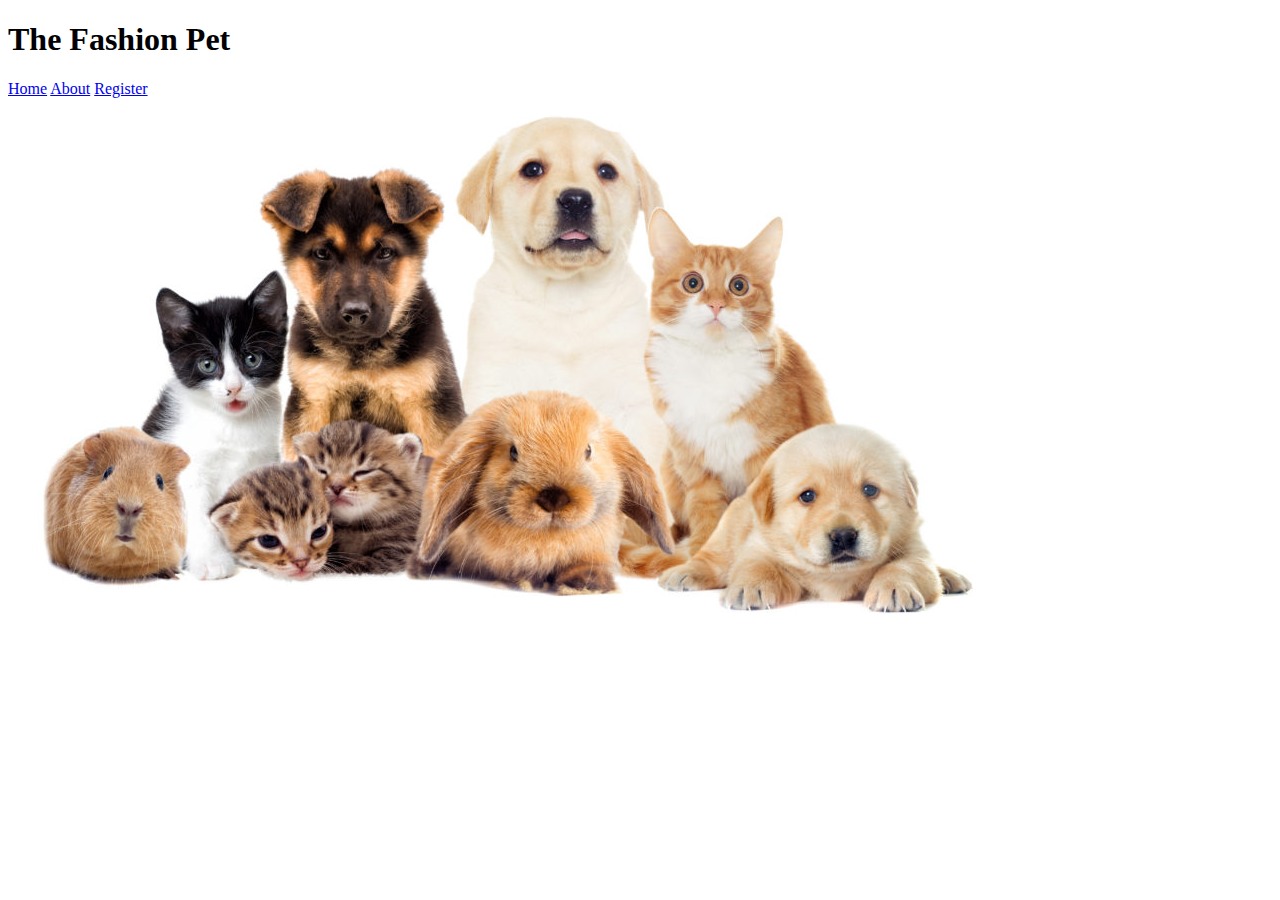
==== petSalon/index.html @ 5b34e01b "update" ====
<!DOCTYPE html>
<html lang="en">
<head>
    <meta charset="UTF-8">
    <meta name="viewport" content="width=device-width, initial-scale=1.0">
    <title>Pet Salon</title>
</head>
<body>

    <header>
        <h1>The Fashion Pet</h1>
        <nav id="menu">
            <a href="index.html">Home</a>
            <a href="about.html">About</a>
            <a href="register.html">Register</a>
        </nav>

    </header>
    
    <main>
        <img src="Pets.png" alt="pet image">
    </main>

    <footer>
        <div id="info" class="info">
            
        </div>
    </footer>

</body>
</html>
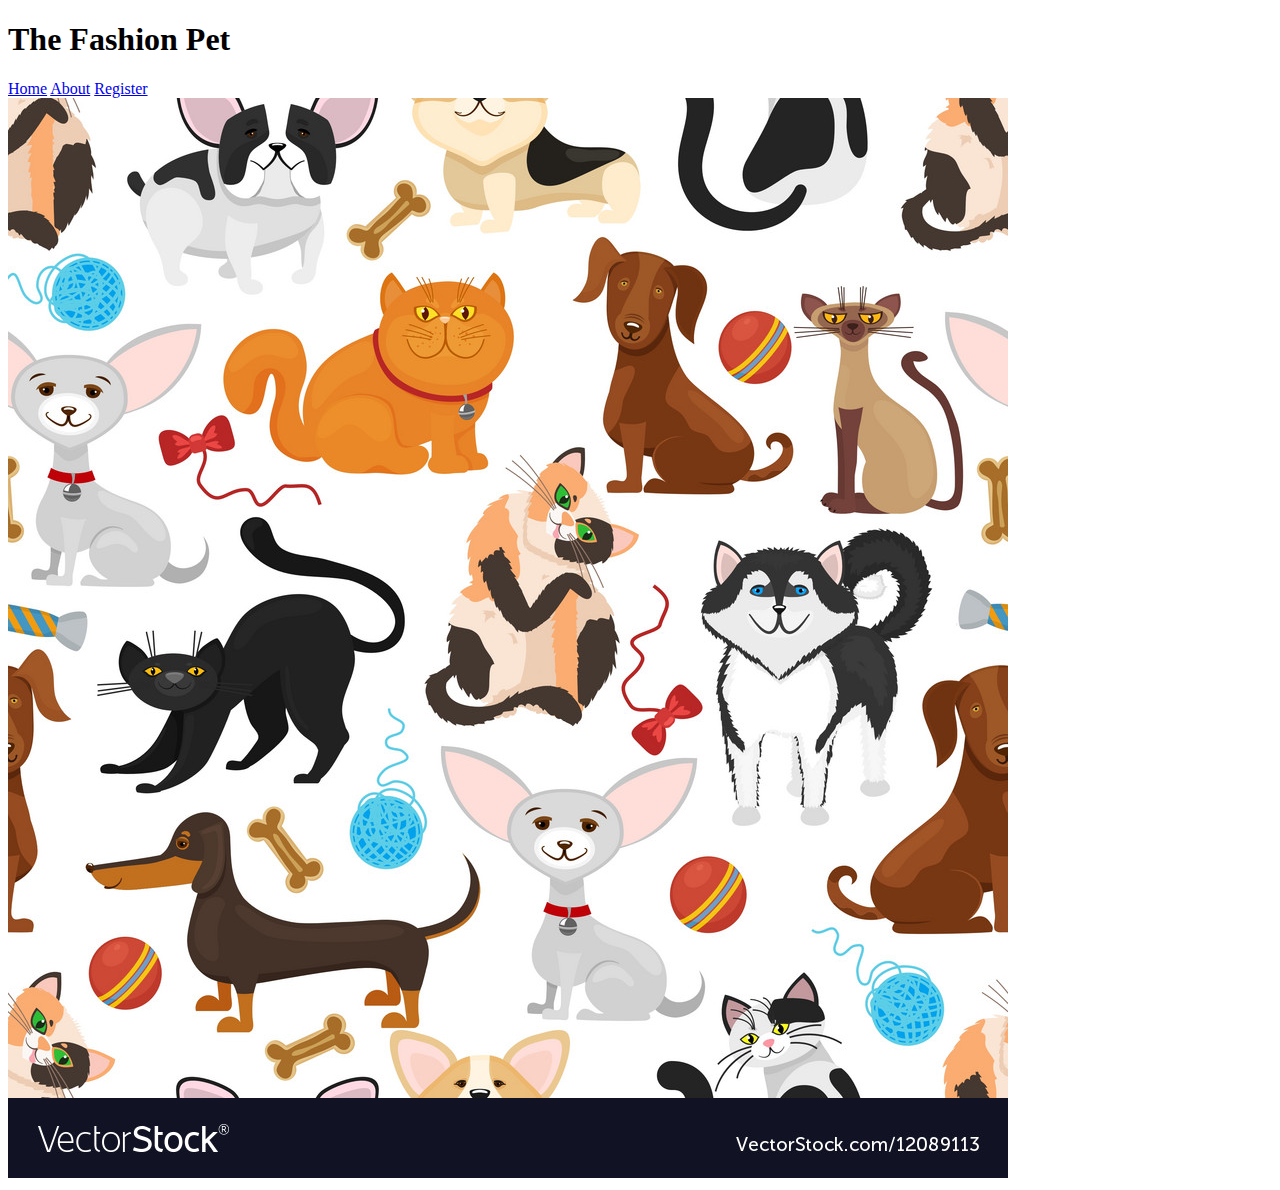
==== commit e070f747: "update" ====
--- a/petSalon/index.html
+++ b/petSalon/index.html
@@ -18,7 +18,7 @@
     </header>
     
     <main>
-        <img src="Pets.png" alt="pet image">
+        <img src="pet-background-dogs-and-cats-seamless-vector-12089113.jpg" alt="pet-baground">
     </main>
 
     <footer>
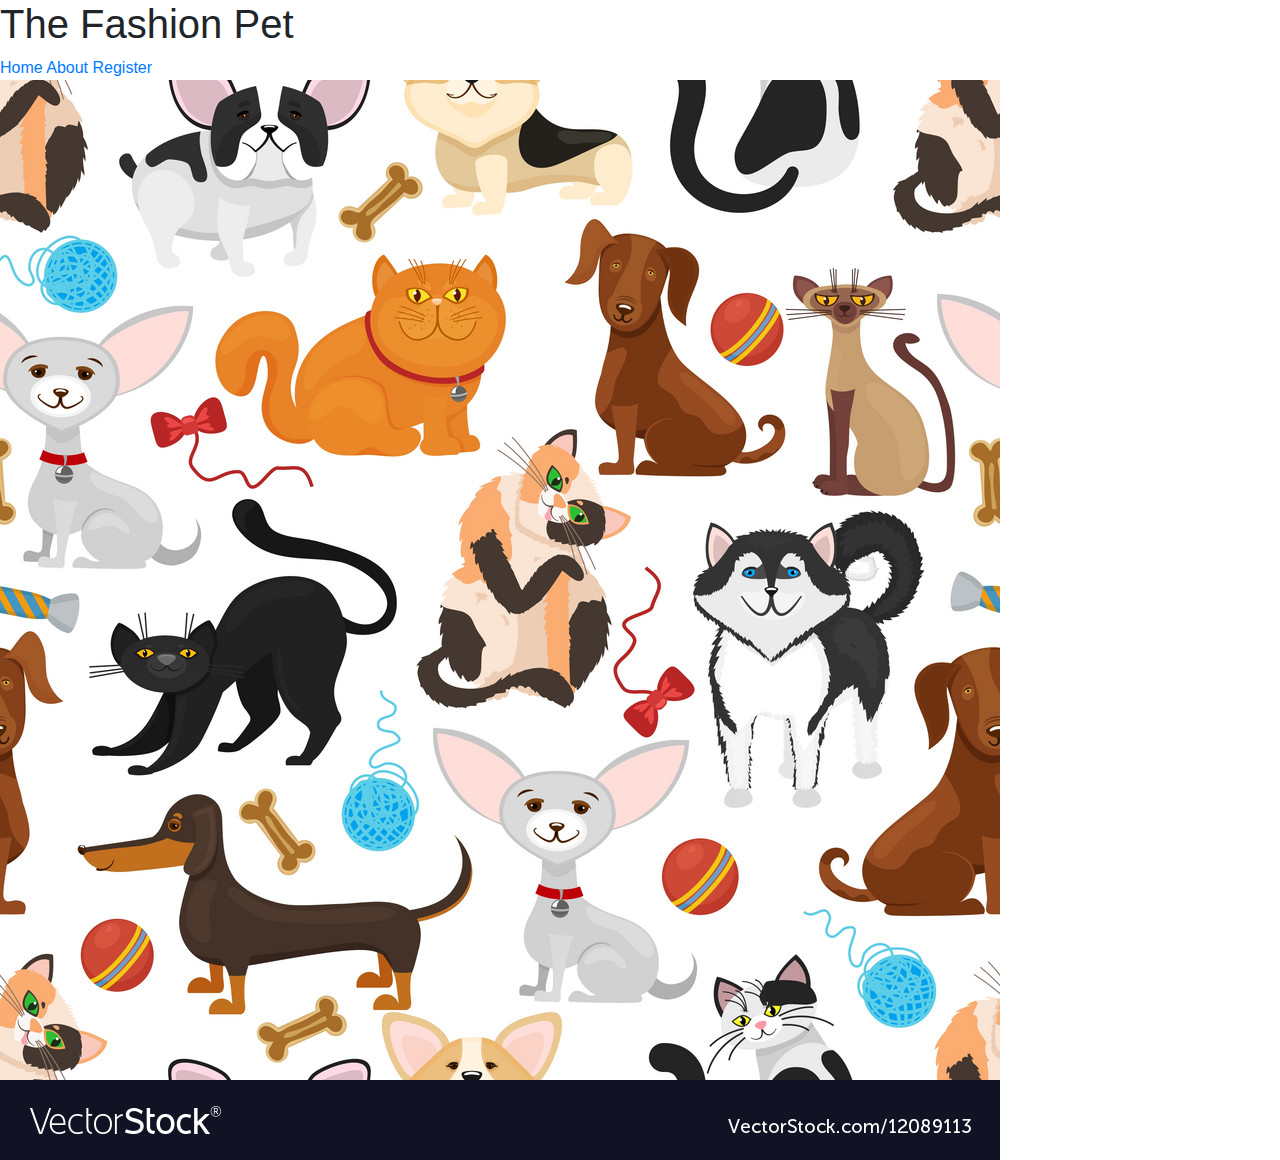
==== commit ec75db61: "commit" ====
--- a/petSalon/index.html
+++ b/petSalon/index.html
@@ -3,6 +3,8 @@
 <head>
     <meta charset="UTF-8">
     <meta name="viewport" content="width=device-width, initial-scale=1.0">
+    <link rel="stylesheet" href="https://stackpath.bootstrapcdn.com/bootstrap/4.4.1/css/bootstrap.min.css"
+        integrity="sha384-Vkoo8x4CGsO3+Hhxv8T/Q5PaXtkKtu6ug5TOeNV6gBiFeWPGFN9MuhOf23Q9Ifjh" crossorigin="anonymous">
     <title>Pet Salon</title>
 </head>
 <body>
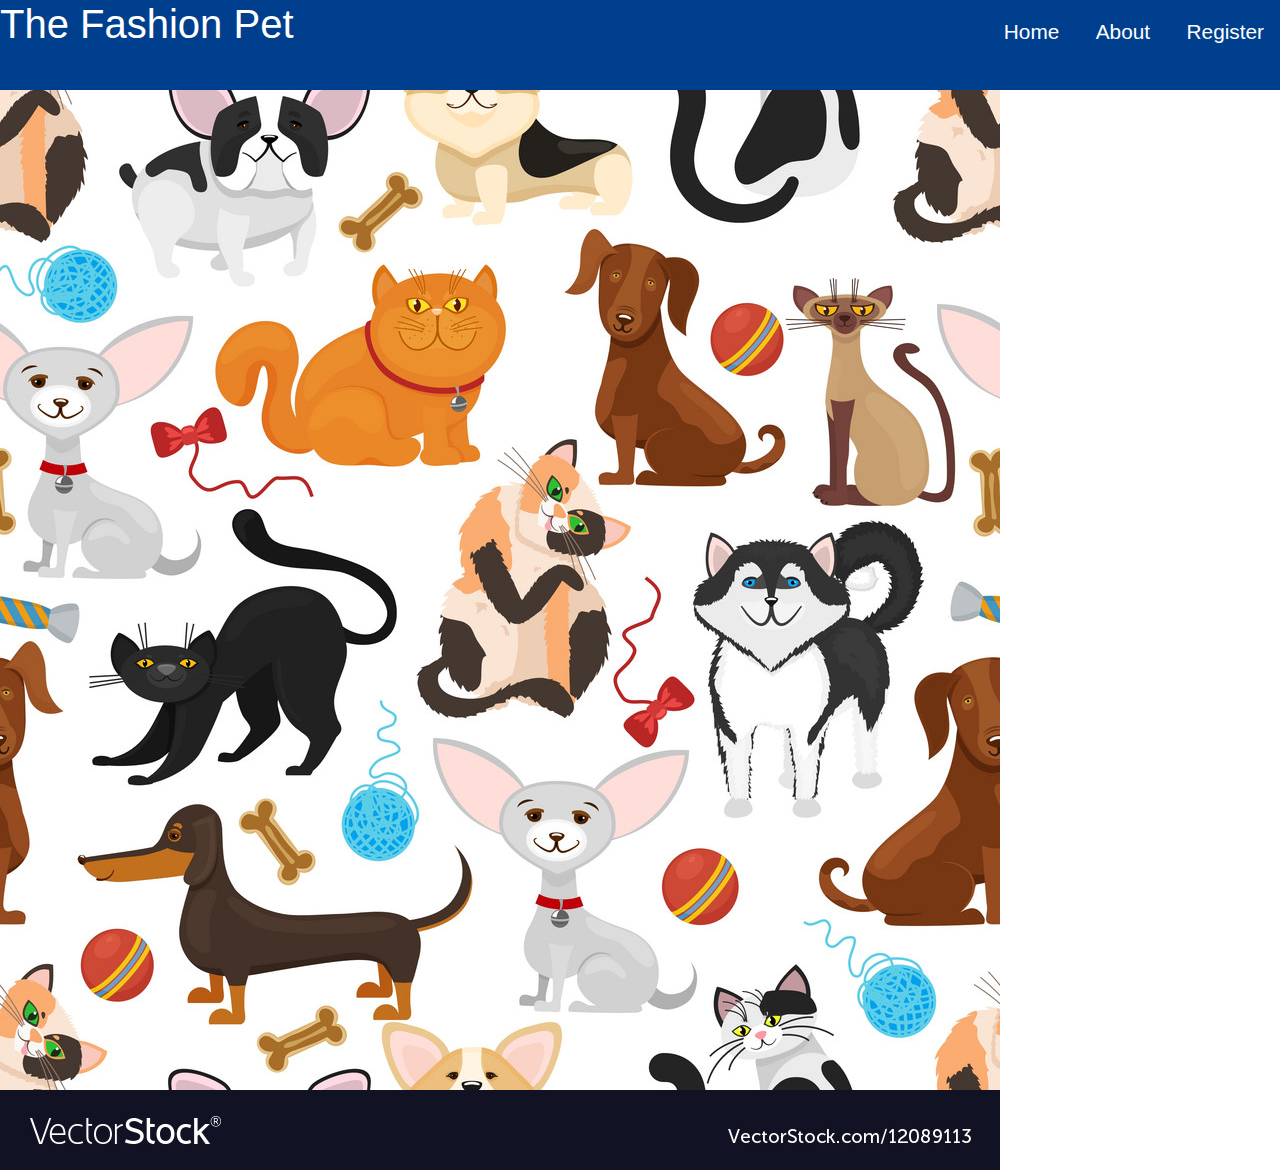
==== commit 9729d035: "update" ====
--- a/petSalon/index.html
+++ b/petSalon/index.html
@@ -5,6 +5,7 @@
     <meta name="viewport" content="width=device-width, initial-scale=1.0">
     <link rel="stylesheet" href="https://stackpath.bootstrapcdn.com/bootstrap/4.4.1/css/bootstrap.min.css"
         integrity="sha384-Vkoo8x4CGsO3+Hhxv8T/Q5PaXtkKtu6ug5TOeNV6gBiFeWPGFN9MuhOf23Q9Ifjh" crossorigin="anonymous">
+    <link rel="stylesheet" href="mystyle.css">
     <title>Pet Salon</title>
 </head>
 <body>
--- a/petSalon/mystyle.css
+++ b/petSalon/mystyle.css
@@ -0,0 +1,27 @@
+.mainreg{
+    width: 90%;
+    margin: auto;
+}
+
+header {
+  background-color: rgb(0, 62, 142);
+  color: white;
+  display: flex;
+  justify-content: space-between;
+  height: 10vh;
+}
+
+nav{
+  margin-top: 1rem;
+}
+
+nav a{
+  color:white;
+  text-decoration: none !important;
+  padding: 1rem;
+  font-size: 1.3rem;
+}
+
+nav a:hover{
+  color: tomato;
+}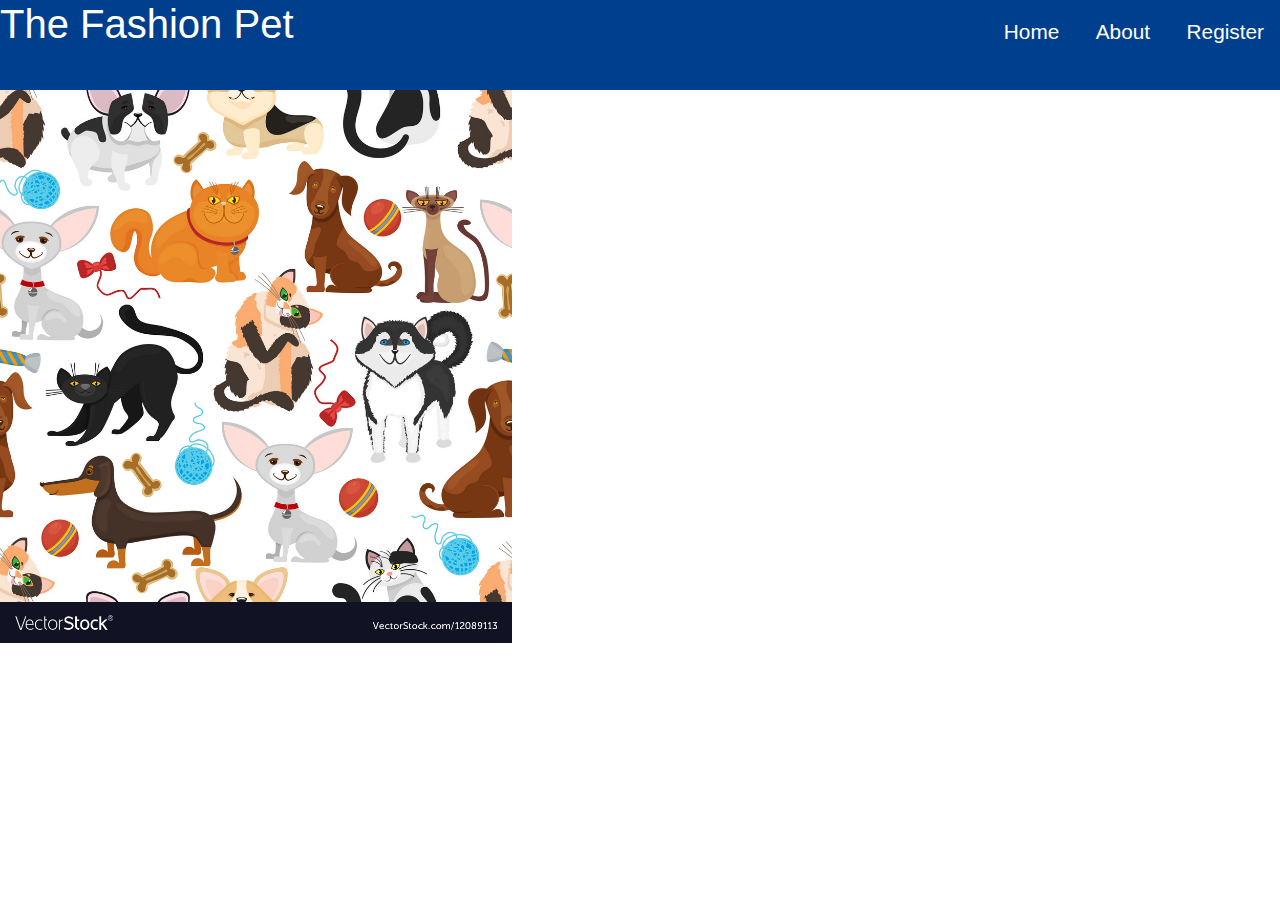
==== commit ca176a8d: "update" ====
--- a/petSalon/index.html
+++ b/petSalon/index.html
@@ -21,7 +21,7 @@
     </header>
     
     <main>
-        <img src="pet-background-dogs-and-cats-seamless-vector-12089113.jpg" alt="pet-baground">
+        <img class="img-logo" src="pet-background-dogs-and-cats-seamless-vector-12089113.jpg" alt="pet-baground">
     </main>
 
     <footer>
--- a/petSalon/mystyle.css
+++ b/petSalon/mystyle.css
@@ -24,4 +24,10 @@
 
 nav a:hover{
   color: tomato;
+}
+
+.img-logo{
+  width: 40%;
+  margin-left: auto;
+  margin-right: auto;
 }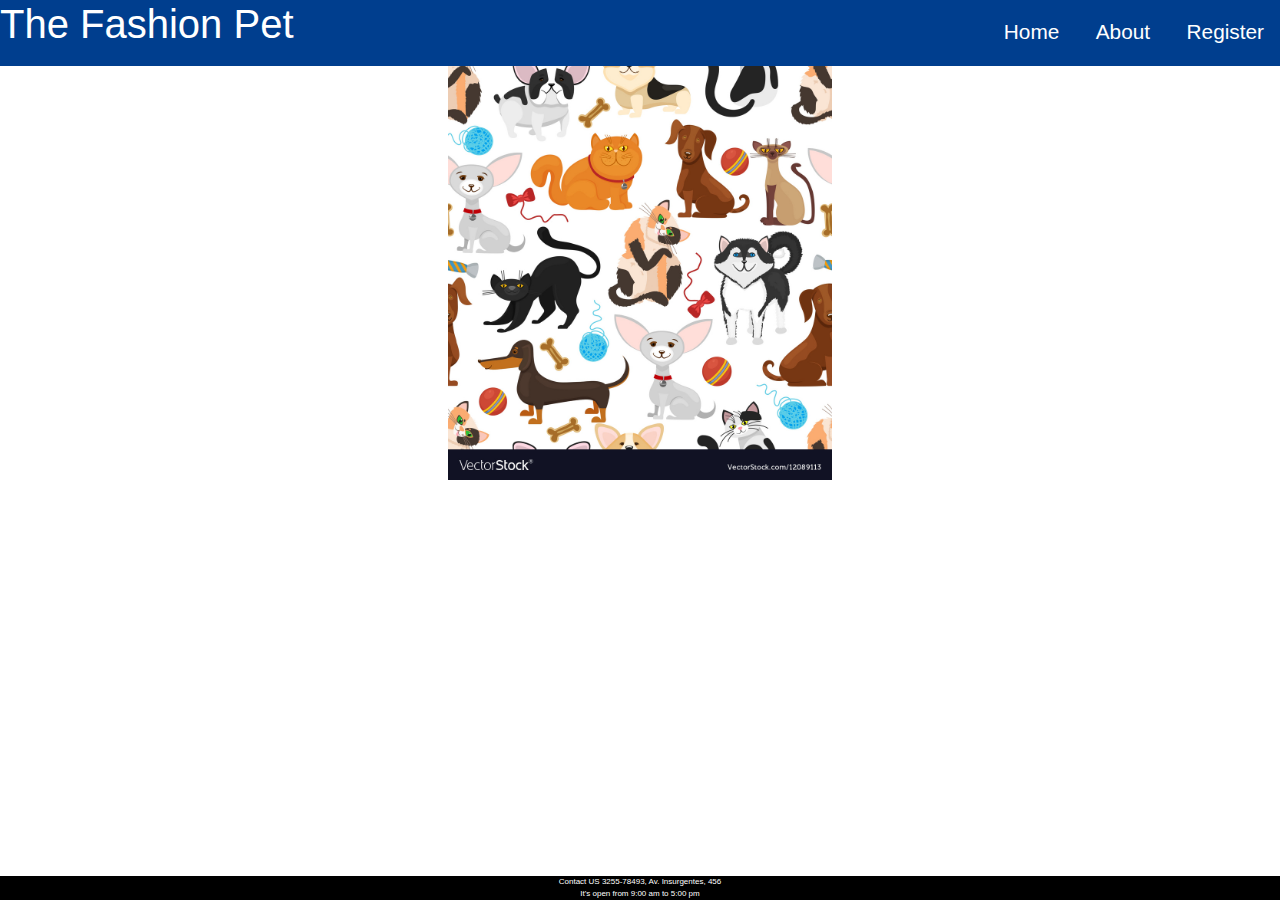
==== commit af247ec6: "update" ====
--- a/petSalon/index.html
+++ b/petSalon/index.html
@@ -1,34 +1,33 @@
 <!DOCTYPE html>
 <html lang="en">
-<head>
-    <meta charset="UTF-8">
-    <meta name="viewport" content="width=device-width, initial-scale=1.0">
-    <link rel="stylesheet" href="https://stackpath.bootstrapcdn.com/bootstrap/4.4.1/css/bootstrap.min.css"
-        integrity="sha384-Vkoo8x4CGsO3+Hhxv8T/Q5PaXtkKtu6ug5TOeNV6gBiFeWPGFN9MuhOf23Q9Ifjh" crossorigin="anonymous">
-    <link rel="stylesheet" href="mystyle.css">
-    <title>Pet Salon</title>
-</head>
-<body>
+  <head>
+      <meta charset="UTF-8">
+      <meta name="viewport" content="width=device-width, initial-scale=1.0">
+      <link rel="stylesheet" href="https://stackpath.bootstrapcdn.com/bootstrap/4.4.1/css/bootstrap.min.css"
+          integrity="sha384-Vkoo8x4CGsO3+Hhxv8T/Q5PaXtkKtu6ug5TOeNV6gBiFeWPGFN9MuhOf23Q9Ifjh" crossorigin="anonymous">
+      <link rel="stylesheet" href="mystyle.css">
+      <title>Pet Salon</title>
+  </head>
+  <body>
 
-    <header>
-        <h1>The Fashion Pet</h1>
-        <nav id="menu">
-            <a href="index.html">Home</a>
-            <a href="about.html">About</a>
-            <a href="register.html">Register</a>
-        </nav>
+      <header>
+          <h1>The Fashion Pet</h1>
+          <nav id="menu">
+              <a href="index.html">Home</a>
+              <a href="about.html">About</a>
+              <a href="register.html">Register</a>
+          </nav>
 
-    </header>
-    
-    <main>
-        <img class="img-logo" src="pet-background-dogs-and-cats-seamless-vector-12089113.jpg" alt="pet-baground">
-    </main>
+      </header>
+      
+      <main>
+          <img class="img-logo" src="pet-background-dogs-and-cats-seamless-vector-12089113.jpg" alt="pet-baground">
+      </main>
 
-    <footer>
-        <div id="info" class="info">
-            
-        </div>
-    </footer>
-
-</body>
+      <footer>
+          <div id="info" class="info">
+          </div>
+      </footer>
+      <script src="myscript.js"></script>
+  </body>
 </html>--- a/petSalon/mystyle.css
+++ b/petSalon/mystyle.css
@@ -8,7 +8,7 @@
   color: white;
   display: flex;
   justify-content: space-between;
-  height: 10vh;
+  height: 7.3vh;
 }
 
 nav{
@@ -27,7 +27,20 @@
 }
 
 .img-logo{
-  width: 40%;
+  width: 30%;
+  display: block;
   margin-left: auto;
   margin-right: auto;
-}+}
+
+main{
+  height: 90vh;
+}
+
+.info {
+  background-color: black;
+  color: white;
+  font-size: .5rem;
+  text-align: center;
+}
+
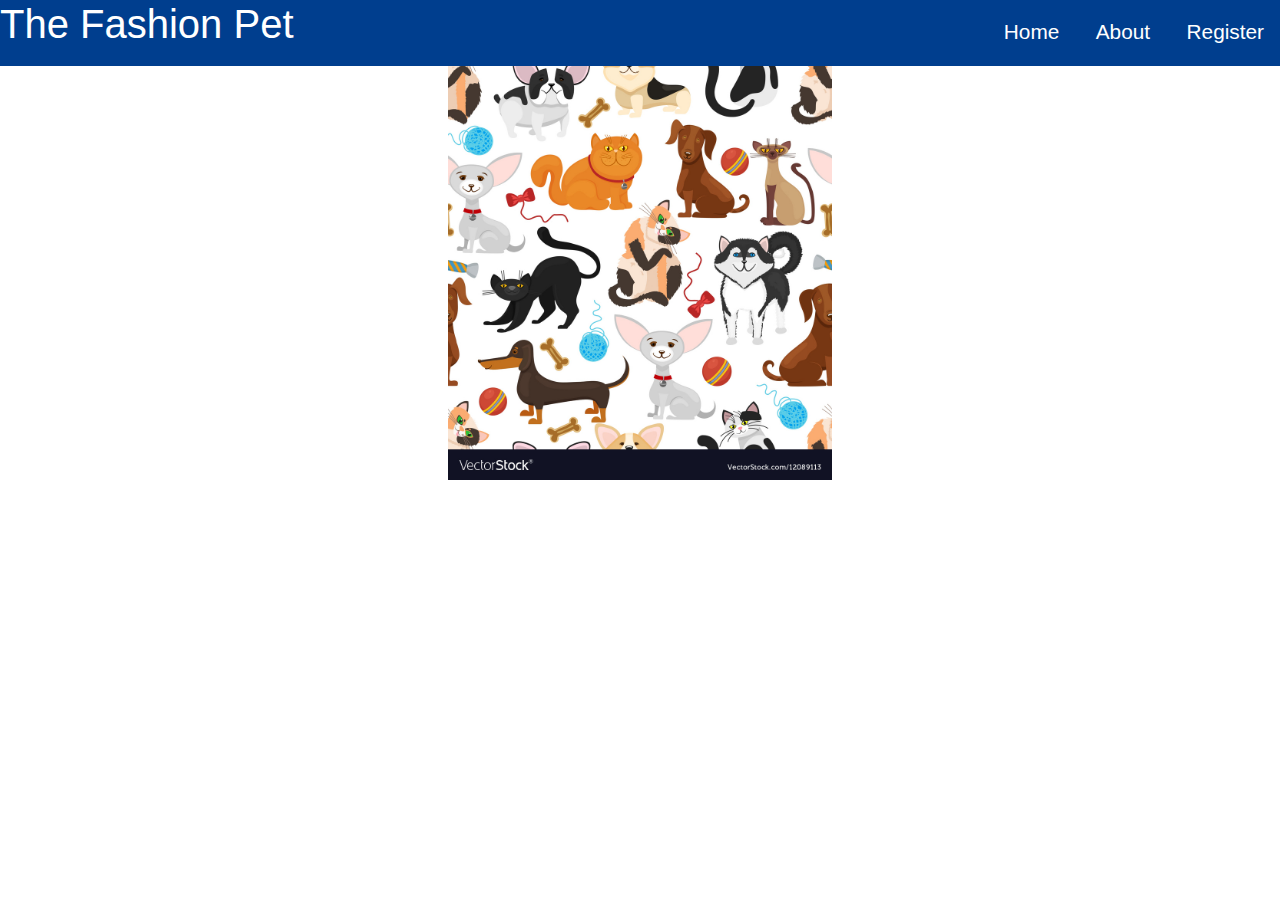
==== commit 8ba8bdc5: "update" ====
--- a/petSalon/index.html
+++ b/petSalon/index.html
@@ -1,33 +1,35 @@
 <!DOCTYPE html>
 <html lang="en">
-  <head>
-      <meta charset="UTF-8">
-      <meta name="viewport" content="width=device-width, initial-scale=1.0">
-      <link rel="stylesheet" href="https://stackpath.bootstrapcdn.com/bootstrap/4.4.1/css/bootstrap.min.css"
-          integrity="sha384-Vkoo8x4CGsO3+Hhxv8T/Q5PaXtkKtu6ug5TOeNV6gBiFeWPGFN9MuhOf23Q9Ifjh" crossorigin="anonymous">
-      <link rel="stylesheet" href="mystyle.css">
-      <title>Pet Salon</title>
-  </head>
-  <body>
 
-      <header>
-          <h1>The Fashion Pet</h1>
-          <nav id="menu">
-              <a href="index.html">Home</a>
-              <a href="about.html">About</a>
-              <a href="register.html">Register</a>
-          </nav>
+<head>
+  <meta charset="UTF-8">
+  <meta name="viewport" content="width=device-width, initial-scale=1.0">
+  <link rel="stylesheet" href="https://stackpath.bootstrapcdn.com/bootstrap/4.4.1/css/bootstrap.min.css"
+    integrity="sha384-Vkoo8x4CGsO3+Hhxv8T/Q5PaXtkKtu6ug5TOeNV6gBiFeWPGFN9MuhOf23Q9Ifjh" crossorigin="anonymous">
+  <link rel="stylesheet" href="mystyle.css">
+  <title>Pet Salon</title>
+</head>
 
-      </header>
-      
-      <main>
-          <img class="img-logo" src="pet-background-dogs-and-cats-seamless-vector-12089113.jpg" alt="pet-baground">
-      </main>
+<body>
+  <header>
+    <h1>The Fashion Pet</h1>
+    <nav id="menu">
+      <a href="index.html">Home</a>
+      <a href="about.html">About</a>
+      <a href="register.html">Register</a>
+    </nav>
+  </header>
 
-      <footer>
-          <div id="info" class="info">
-          </div>
-      </footer>
-      <script src="myscript.js"></script>
-  </body>
+  <main>
+    <img class="img-logo" src="pet-background-dogs-and-cats-seamless-vector-12089113.jpg" alt="pet image">
+  </main>
+
+  <footer>
+    <div id="info" class="info">
+      <p>lkasjdflajsdfl</p>
+    </div>
+  </footer>
+  <script src="myscript.js"></script>
+</body>
+
 </html>--- a/petSalon/mystyle.css
+++ b/petSalon/mystyle.css
@@ -44,3 +44,9 @@
   text-align: center;
 }
 
+.register {
+  margin: 1rem;
+  display: flex;
+  justify-content: space-around;
+}
+
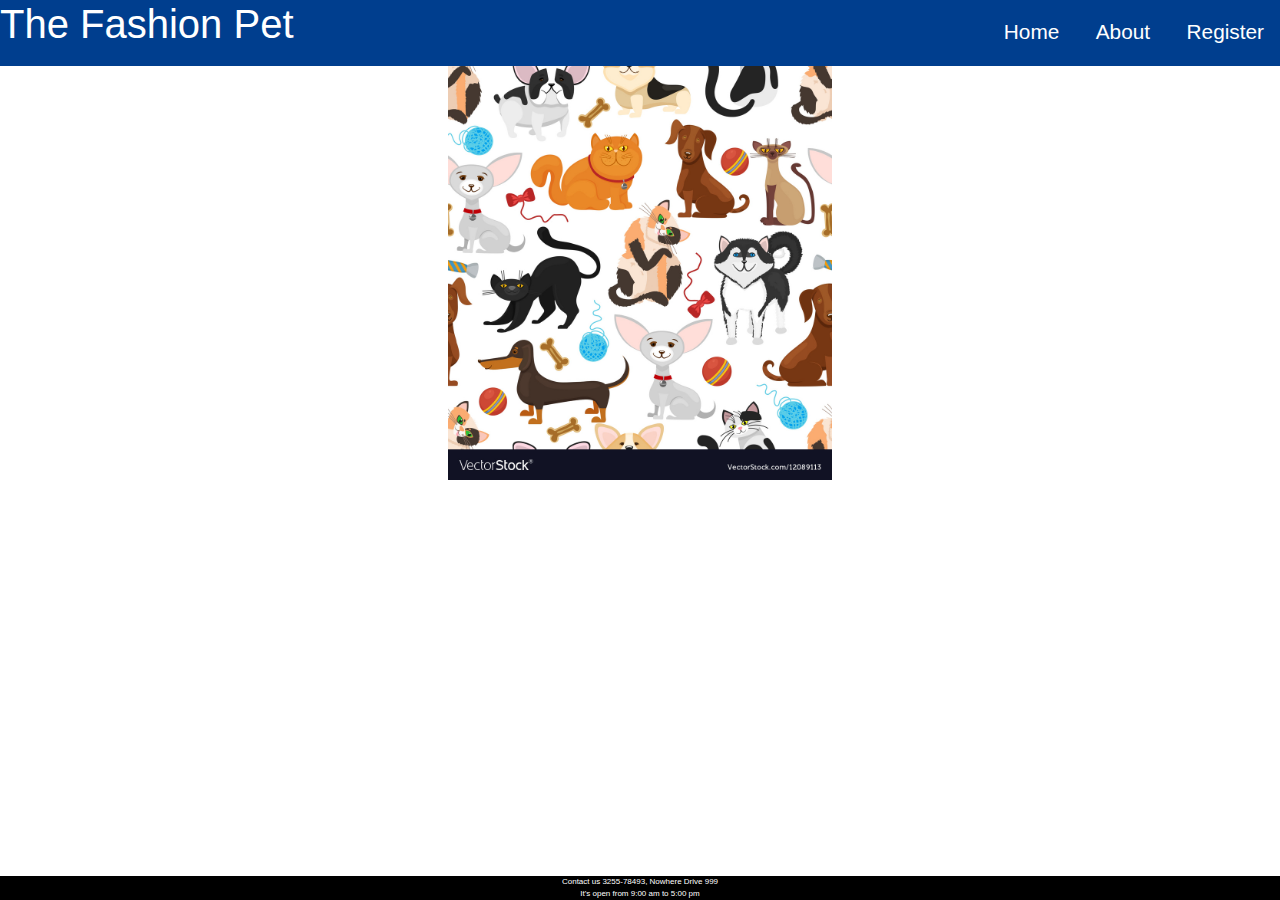
==== commit e8cab5e4: "update" ====
--- a/petSalon/index.html
+++ b/petSalon/index.html
@@ -26,7 +26,7 @@
 
   <footer>
     <div id="info" class="info">
-      <p>lkasjdflajsdfl</p>
+      
     </div>
   </footer>
   <script src="myscript.js"></script>
--- a/petSalon/mystyle.css
+++ b/petSalon/mystyle.css
@@ -45,8 +45,12 @@
 }
 
 .register {
-  margin: 1rem;
+  margin-top: 1rem;
   display: flex;
   justify-content: space-around;
 }
 
+.selected {
+  background-color: tomato;
+}
+
